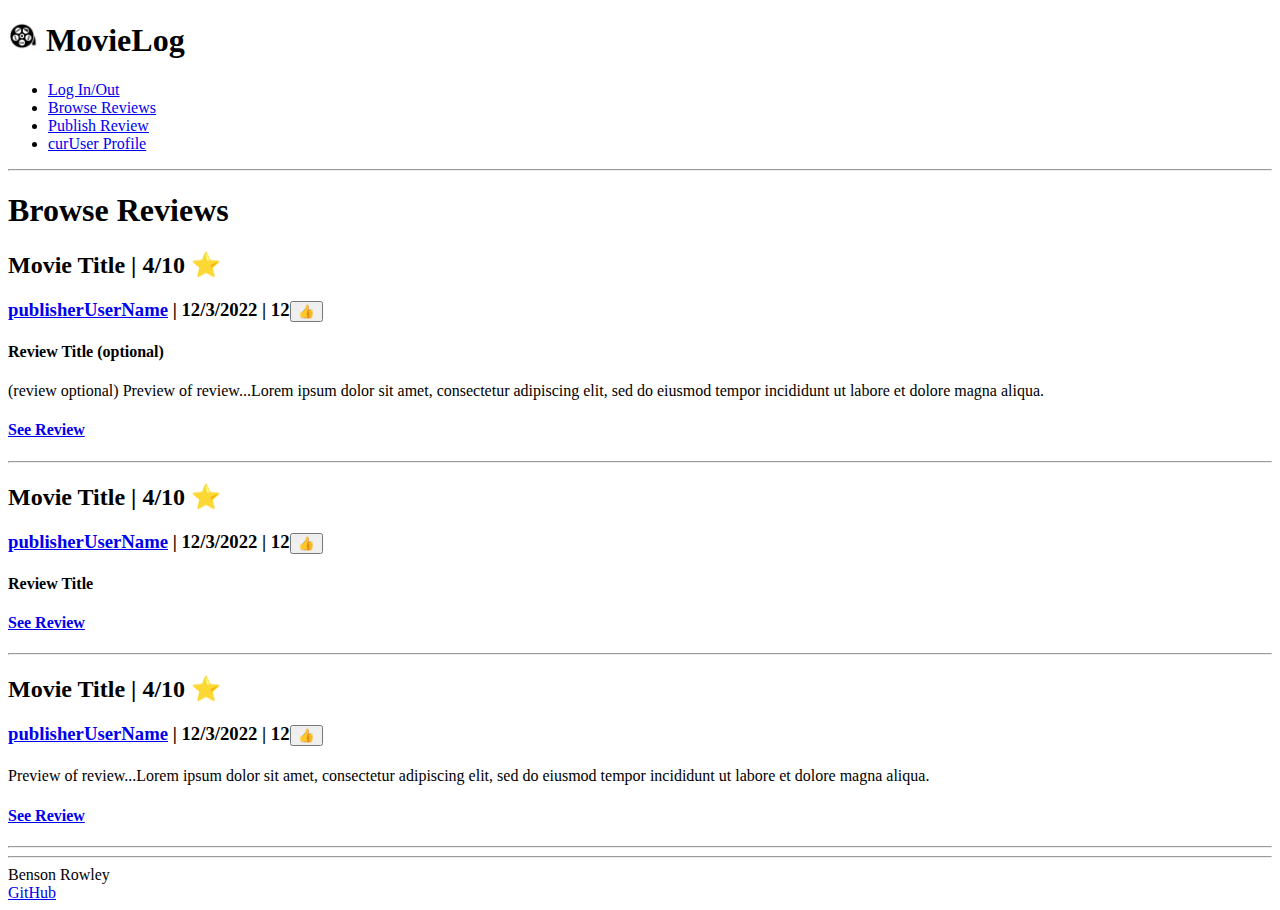
==== browseReviews.html @ 4776b3b4 "finished html" ====
<!DOCTYPE html>
<html lang ="en">
    <head>
        <!-- Tell browsers not to scale the viewport automatically-->
        <meta name = "viewport" content ="width=device-width, inital-scale=1.0"/> 
        <title>Browse Reviews</title>
        <link rel="icon" href="images/film-reel-icon.webp" />
    </head>
    <body>
            <!-- Use header, main, and footer elements to give semantic structure -->
        <header>
            <h1>
                <img alt="logo" src="images/film-reel-icon.webp" width="30"/>
                <span>MovieLog</span>
            </h1>
            

            <nav>
                <menu>
                    <li><a href="index.html">Log In/Out</a></li>
                    <li><a href="browseReviews.html">Browse Reviews</a></li>
                    <li><a href="editPublishReview.html">Publish Review</a></li>
                    <li><a href="userProfile.html">curUser Profile</a></li>
                </menu>
            </nav>
            <hr/>
        </header>

        <main>
            
            <h1>Browse Reviews</h1>
            
            <div class="reviewsList">
                <div class="reviewEntry"> 
                
                    <h2>
                        <span>Movie Title</span>
                        <span> | </span>
                        <span><span>4</span>/10 ⭐</span>
                    </h2>
                    <h3>
                        <a href="userProfile.html">publisherUserName</a>
                        <span> | </span>
                        <span>12/3/2022</span>
                        <span> | </span>
                        <span>12</span><button type="submit">👍</button>
                    </h3>
                    <h4><span>Review Title (optional)</span></h4>
                    
                    <p> (review optional) Preview of review...Lorem ipsum dolor sit amet, consectetur adipiscing elit, sed do eiusmod 
                        tempor incididunt ut labore et dolore magna aliqua.</p>

                    <h4><a href="reviewPage.html">See Review</a></h4>
                </div>
                <hr />
                <div class="reviewEntry">  
                
                    <h2>
                        <span>Movie Title</span>
                        <span> | </span>
                        <span><span>4</span>/10 ⭐</span>
                    </h2>
                    <h3>
                        <a href="userProfile.html">publisherUserName</a>
                        <span> | </span>
                        <span>12/3/2022</span>
                        <span> | </span>
                        <span>12</span><button type="submit">👍</button>
                    </h3>
                    <h4><span>Review Title</span></h4>
                    <h4><a href="reviewPage.html">See Review</a></h4>
                
                </div>
                <hr />
                <div class="reviewEntry"> 
                
                    <h2>
                        <span>Movie Title</span>
                        <span> | </span>
                        <span><span>4</span>/10 ⭐</span>
                    </h2>
                    <h3>
                        <a href="userProfile.html">publisherUserName</a>
                        <span> | </span>
                        <span>12/3/2022</span>
                        <span> | </span>
                        <span>12</span><button type="submit">👍</button>
                    </h3>
                    <h4><span></span></h4>
                    
                    <p> Preview of review...Lorem ipsum dolor sit amet, consectetur adipiscing elit, sed do eiusmod 
                        tempor incididunt ut labore et dolore magna aliqua.
                    </p>
                    <h4><a href="reviewPage.html">See Review</a></h4>
                </div>
            </div>
            <hr />
        </main>

        <footer>
            <hr/>
            <span>Benson Rowley</span>
            <br/>
            <a href="https://github.com/rockyRaccoon13/startup">GitHub</a>
        </footer>

    </body>
</html>
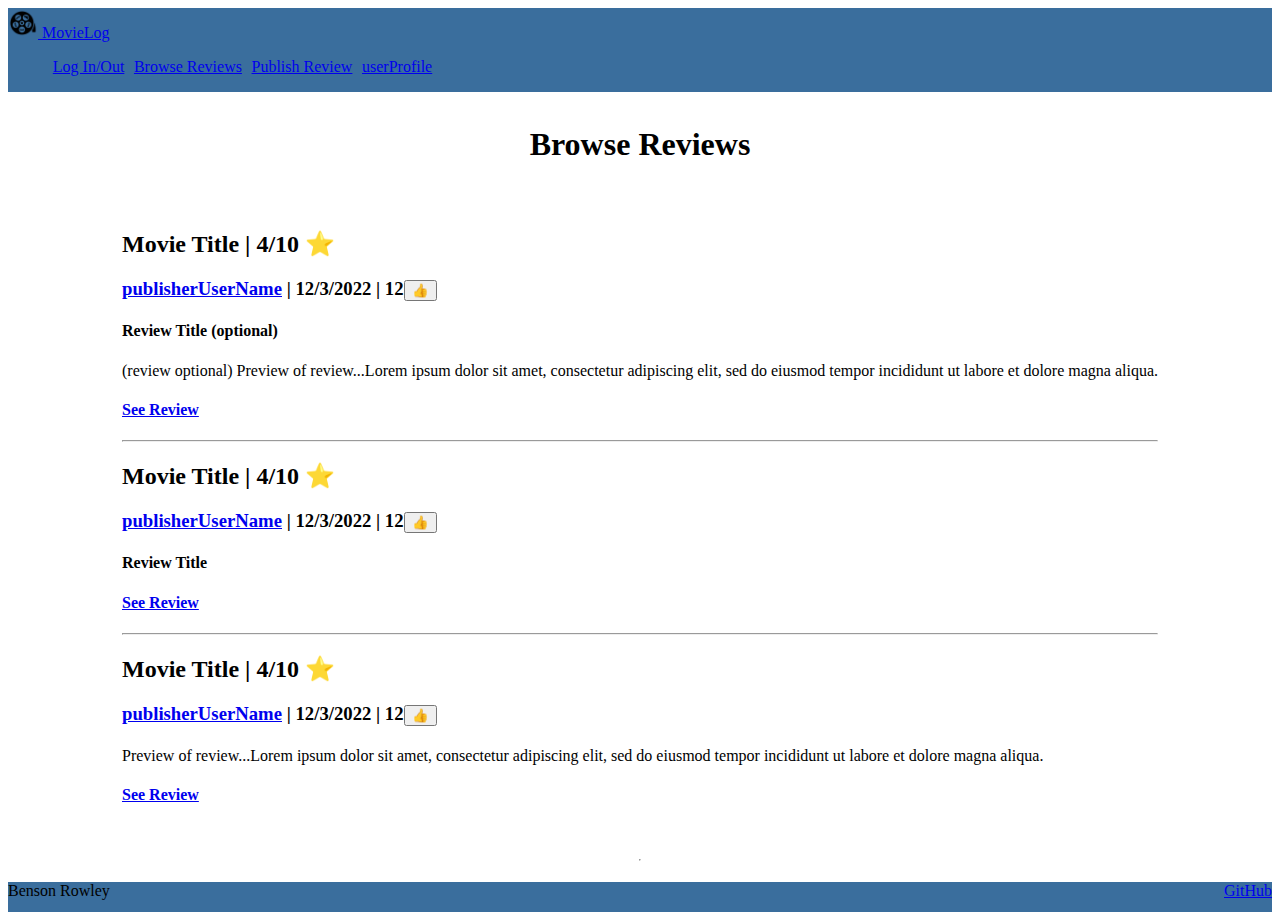
==== commit a8371b06: "edited header and footer with bootstrap" ====
--- a/browseReviews.html
+++ b/browseReviews.html
@@ -3,54 +3,75 @@
     <head>
         <!-- Tell browsers not to scale the viewport automatically-->
         <meta name = "viewport" content ="width=device-width, inital-scale=1.0"/> 
+        
         <title>Browse Reviews</title>
         <link rel="icon" href="images/film-reel-icon.webp" />
+
+        <link rel="stylesheet" href="main.css">
+
+        <!-- Include bootstrap CSS framework -->
+        <link
+        href="https://cdn.jsdelivr.net/npm/bootstrap@5.2.2/dist/css/bootstrap.min.css"
+        rel="stylesheet"
+        integrity="sha384-Zenh87qX5JnK2Jl0vWa8Ck2rdkQ2Bzep5IDxbcnCeuOxjzrPF/et3URy9Bv1WTRi"
+        crossorigin="anonymous"
+        />
     </head>
     <body>
             <!-- Use header, main, and footer elements to give semantic structure -->
-        <header>
-            <h1>
-                <img alt="logo" src="images/film-reel-icon.webp" width="30"/>
-                <span>MovieLog</span>
-            </h1>
-            
-
-            <nav>
-                <menu>
-                    <li><a href="index.html">Log In/Out</a></li>
-                    <li><a href="browseReviews.html">Browse Reviews</a></li>
-                    <li><a href="editPublishReview.html">Publish Review</a></li>
-                    <li><a href="userProfile.html">curUser Profile</a></li>
-                </menu>
-            </nav>
-            <hr/>
-        </header>
+            <header class="container-fluid">
+                <nav class ="navbar navbar-dark">
+                    <a class="navbar-brand" href="#">
+                        <img alt="logo" src="images/film-reel-icon.webp" height="30px"/>
+                        MovieLog
+                    </a>
+                    <menu class="navbar-nav">
+                        <li class="nav-item">
+                            <a class="nav-link" href="index.html">Log In/Out</a>
+                        </li>
+                        <li class="nav-item">
+                            <a class="nav-link active" href="browseReviews.html">Browse Reviews</a>
+                        </li>
+                        <li class="nav-item">
+                            <a class="nav-link" href="editPublishReview.html">Publish Review</a>
+                        </li>
+                        <li class="nav-item">
+                            <a class="nav-link" href="userProfile.html">userProfile</a>
+                        </li>
+                        
+                    </menu>
+                </nav>
+            </header>
 
         <main>
             
             <h1>Browse Reviews</h1>
             
             <div class="reviewsList">
-                <div class="reviewEntry"> 
+                <div class="reviewEntry card"> 
+                    <div class="card-body">
                 
-                    <h2>
-                        <span>Movie Title</span>
-                        <span> | </span>
-                        <span><span>4</span>/10 ⭐</span>
-                    </h2>
-                    <h3>
-                        <a href="userProfile.html">publisherUserName</a>
-                        <span> | </span>
-                        <span>12/3/2022</span>
-                        <span> | </span>
-                        <span>12</span><button type="submit">👍</button>
-                    </h3>
-                    <h4><span>Review Title (optional)</span></h4>
-                    
-                    <p> (review optional) Preview of review...Lorem ipsum dolor sit amet, consectetur adipiscing elit, sed do eiusmod 
-                        tempor incididunt ut labore et dolore magna aliqua.</p>
+                        <h2>
+                            <span>Movie Title</span>
+                            <span> | </span>
+                            <span><span>4</span>/10 ⭐</span>
+                        </h2>
+                        <h3>
+                            <a href="userProfile.html">publisherUserName</a>
+                            <span> | </span>
+                            <span>12/3/2022</span>
+                            <span> | </span>
+                            <span>12</span><button type="submit">👍</button>
+                        </h3>
+                        <h4><span>Review Title (optional)</span></h4>
+                        
+                        <p> (review optional) Preview of review...Lorem ipsum dolor sit amet, consectetur adipiscing elit, sed do eiusmod 
+                            tempor incididunt ut labore et dolore magna aliqua.</p>
 
-                    <h4><a href="reviewPage.html">See Review</a></h4>
+                    </div>
+                    <div class="card-footer">
+                        <h4><a href="reviewPage.html">See Review</a></h4>
+                    </div>
                 </div>
                 <hr />
                 <div class="reviewEntry">  
@@ -97,11 +118,11 @@
             <hr />
         </main>
 
-        <footer>
-            <hr/>
-            <span>Benson Rowley</span>
-            <br/>
-            <a href="https://github.com/rockyRaccoon13/startup">GitHub</a>
+        <footer class ="text-white-50">
+            <div class="container-fluid">
+                <span class="text-reset">Benson Rowley</span>
+                <a  class="text-reset" href="https://github.com/rockyRaccoon13/startup">GitHub</a>
+            </div>
         </footer>
 
     </body>
--- a/main.css
+++ b/main.css
@@ -0,0 +1,62 @@
+:root {
+    --custom-babyblue: #3a6e9d;
+}
+
+body {
+    display: flex;
+    flex-direction: column;
+    min-width: 300px;
+}
+
+header {
+    flex: 0 80px;
+    background-color: var(--custom-babyblue);
+}
+
+main {
+    flex: 1 calc(100vh - 110px);
+    display: flex;
+    flex-direction: column;
+    align-items: center;
+    justify-content: space-around;
+}
+
+footer {
+    flex: 0 30px;
+    background-color: var(--custom-babyblue);
+}
+
+menu {
+    flex: 1;
+    display: flex;
+    flex-direction: row !important;
+    list-style: none;
+    
+}
+
+menu .nav-item {
+    padding : 0 0.3em;
+}
+
+
+footer a {
+    float: right;
+}
+
+
+
+
+@media (max-height: 600px) {
+    header {
+      display: none;
+    }
+    footer {
+      display: none;
+    }
+    main {
+      flex: 1 100vh;
+    }
+}
+
+
+  